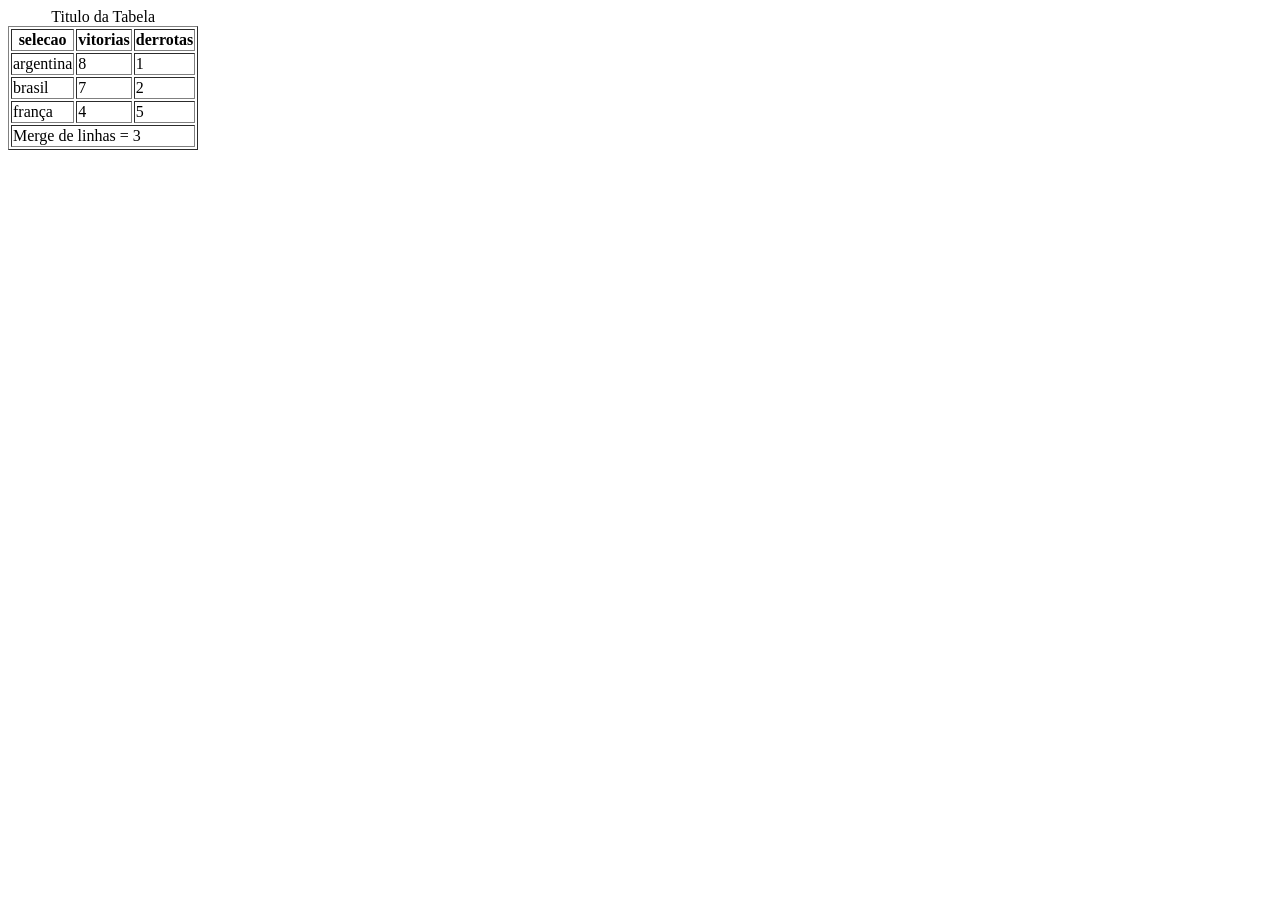
==== eliminatorias.html @ a915c727 "copa_dev" ====
<!DOCTYPE html>
<html lang="en">
<head>
    <title>eliminatorias</title>
</head>
<body>
    <table border="1">
    <caption>Titulo da Tabela  </caption>
    <thead>
        <tr>
            <th> selecao</th>
            <th> vitorias</th>
            <th> derrotas</th>
        </tr>
    </thead>


    <tbody>
        <tr>
            <td> argentina  </td>
            <td> 8 </td>
            <td> 1 </td>
        </tr>

        <tr>
            <td> brasil </td>
            <td> 7 </td>
            <td> 2 </td>
        </tr>

        <tr>
            <td> frança </td>
            <td> 4 </td>
            <td> 5 </td>
        </tr>
    </tbody>
    <tfoot>
        <tr>
            <td colspan="3"> Merge de linhas = 3 </td>
        </tr>
    </tfoot>
</table>
</body>
</html>
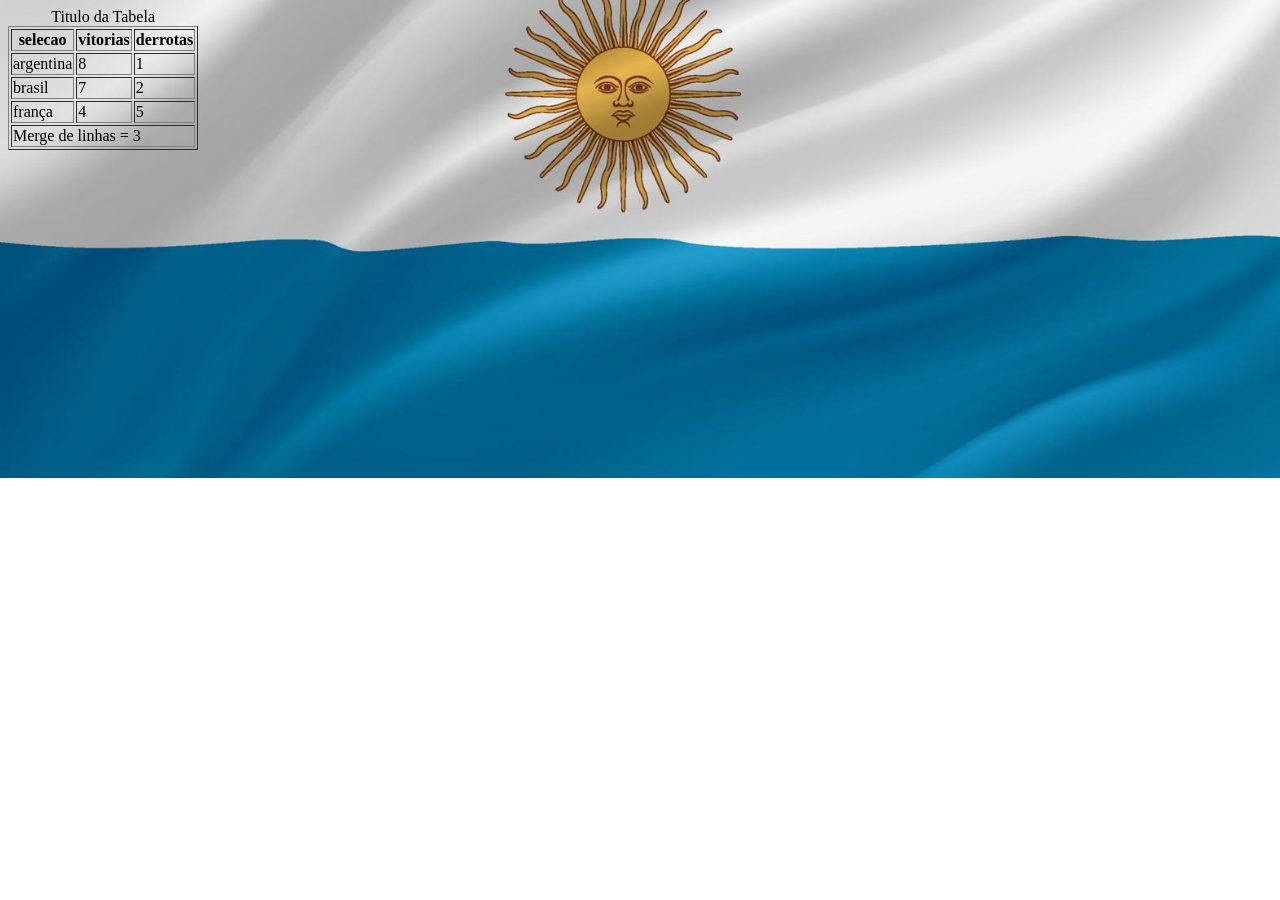
==== commit c93bc9b5: "a" ====
--- a/eliminatorias.html
+++ b/eliminatorias.html
@@ -2,6 +2,7 @@
 <html lang="en">
 <head>
     <title>eliminatorias</title>
+    <link rel="stylesheet" href="./style.css">
 </head>
 <body>
     <table border="1">
--- a/style.css
+++ b/style.css
@@ -0,0 +1,22 @@
+body {
+    background-image: url("./img/argentina_bandeira.jpg");
+    background-size: cover;
+    background-position: center;
+    background-repeat: no-repeat;
+    
+}
+
+p {
+    color: white;
+    font-family: Arial, Helvetica, sans-serif;
+}
+h1{
+    color: white;
+    font-family: Arial, Helvetica, sans-serif;
+
+}
+img{
+    justify-content: center;
+    display: flex;
+    margin: auto;
+}
